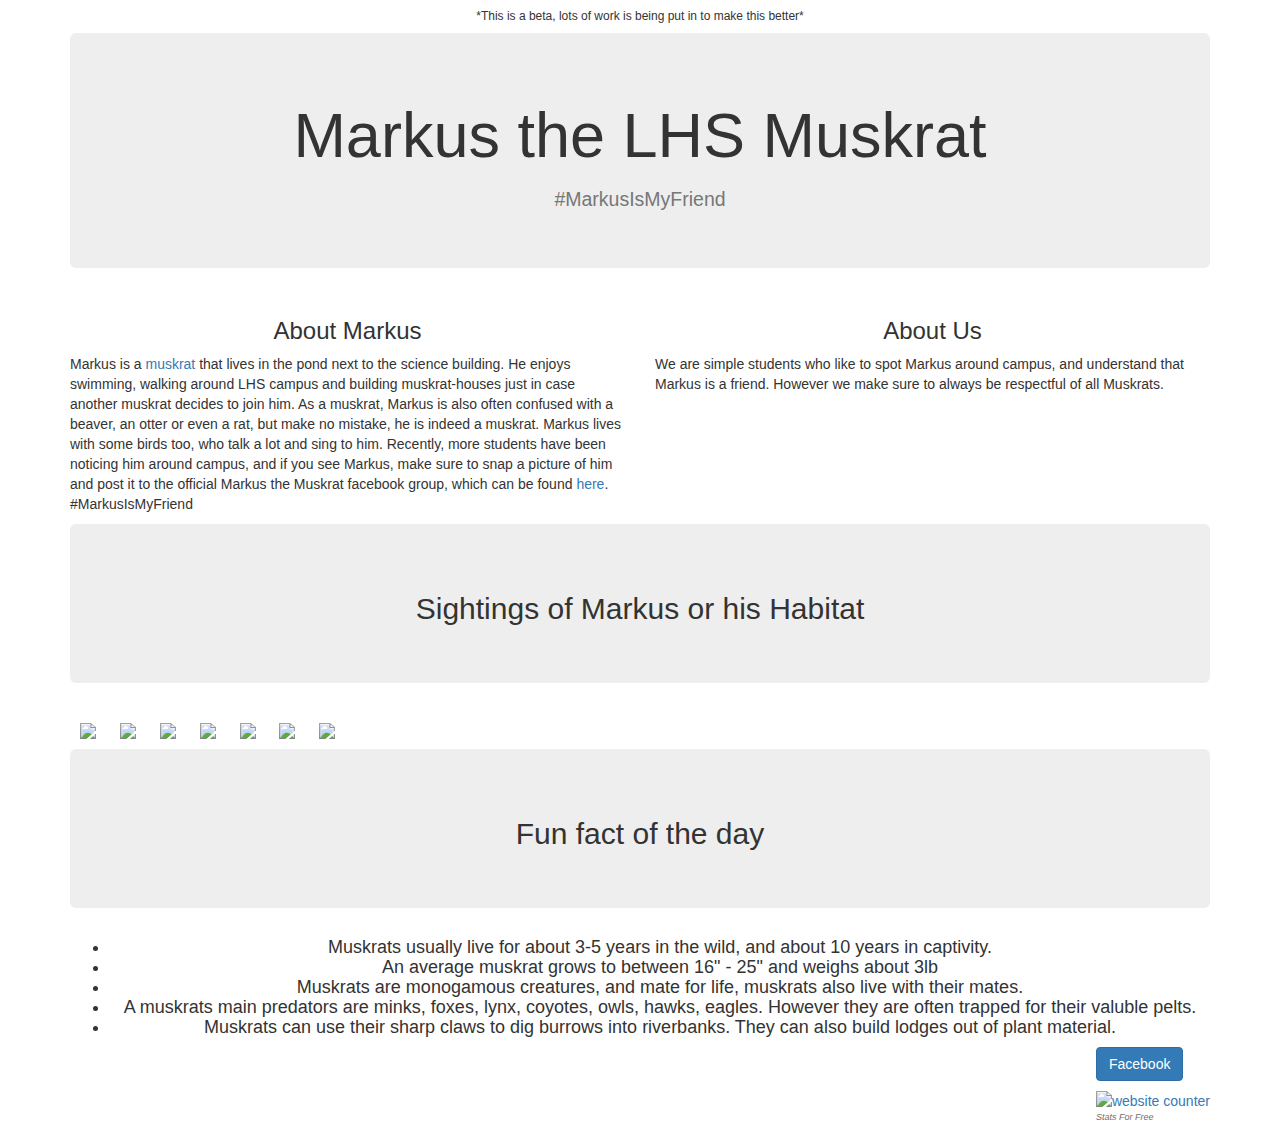
==== index.html @ 903a28e4 "admin page is set up, and checks password, dosn't do anything yet, fun fact of the day uploaded" ====
<DOCTYPE html>
<html lang = "en">
	<link type="text/css" rel="stylesheet" href="css/stylesheet.css"/>
	<link href="css/bootstrap.min.css" rel="stylesheet">
	<? php include ("counter.php") ?>
	<head>
		<title> Markus is a friend </title>
		<meta charset="utf-8">
		<meta name="viewport" content="width=device-width, initial-scale=1">
	</head>
	<body>
				<h6> *This is a beta, lots of work is being put in to make this better* </h6>

			<div class="container">
				<div class="jumbotron">
					<h1> Markus the LHS Muskrat </h1>
					<h2>
						<small> #MarkusIsMyFriend </small>
					</h2>
				</div>
				<div class="row">
			    <div class="col-sm-6">
			      <h3> About Markus </h3>
			      <p> Markus is a <a href = "https://en.wikipedia.org/wiki/Muskrat"> muskrat</a>
						that lives in the pond next to the science building.
					  He enjoys swimming, walking around LHS campus
						and building muskrat-houses just in case another
						muskrat decides to join him. As a muskrat, Markus
						is also often confused with a beaver, an otter or even a rat,
						but make no mistake, he is indeed a muskrat.
						Markus lives with some birds too, who talk a lot and sing to him.
						Recently, more students have been noticing him around campus,
						and if you see Markus, make sure to snap a picture of him and post
						it to the official Markus the Muskrat facebook group, which can be
						found <a href = "https://www.facebook.com/groups/MarkusIsMyFriend/"> here</a>.
						#MarkusIsMyFriend
					 </p>
			    </div>

			    <div class="col-sm-6">
			      <h3> About Us </h3>
			      <p> We are simple students who like to spot Markus around campus,
			      and understand that Markus is a friend. However we make sure to
						always be respectful of all Muskrats. </p>
			    </div>
			</div>
			<div class = "jumbotron">
					<h2> Sightings of Markus or his Habitat</h2>
				</div>
					<img class = "resize" src = "https://scontent.fbos1-1.fna.fbcdn.net/v/t1.0-9/13177167_10208013494273978_1755495851305184073_n.jpg?oh=29dd7fdafa2eb4900eeb655a7eabbfeb&oe=57DB51BE" /> 	<!-- markus's face -->
					<img class = "resize" src = "https://scontent.fbos1-1.fna.fbcdn.net/v/t1.0-0/s480x480/13254048_10208034855567997_215656266559975785_n.jpg?oh=b3788f196629e45971974d55b370bbbc&oe=57DA353C" /> <!-- markus profile -->
					<img class = "resize" src = "https://scontent.fbos1-1.fna.fbcdn.net/v/t1.0-9/13244680_10208034855688000_5148168050452304616_n.jpg?oh=0ec65deb910f3eea3d7e0514b43cc8d2&oe=57DDC62F" /> <!-- habitat -->
					<img class = "resize" src = "https://scontent.fbos1-1.fna.fbcdn.net/v/t1.0-0/p206x206/13174171_10208035707109285_7979274490377382306_n.jpg?oh=82111c498774b8fe80f1aae2226e6412&oe=57D47241" />
					<img class = "resize" src = "https://scontent.fbos1-1.fna.fbcdn.net/v/t1.0-9/13165876_10208035706749276_3727613688198493437_n.jpg?oh=83c525f3023a061ab7c5aaaa71fa4719&oe=57D673D6" />
					<img class = "resize" src = "https://scontent.fbos1-1.fna.fbcdn.net/v/t1.0-0/s480x480/13179233_1788818964688892_5309156421228415182_n.jpg?oh=6d230c49455841ce9fa1343bd6b1c92f&oe=579AD912" />
					<img class = "resize" src = "https://scontent.ford4-1.fna.fbcdn.net/v/t1.0-0/q85/p261x260/13177519_1020044021423233_8418665612523149609_n.jpg?oh=87412c68db81f36564aa03c72a7a123a&oe=57DC4CF6" />
				<div class = "jumbotron">
					<h2> Fun fact of the day </h1>
					</div>
							<h4>
								<ul>
									<li>Muskrats usually live for about 3-5 years in the wild, and about 10 years in captivity. </li>
									<li>An average muskrat grows to between 16" - 25" and weighs about 3lb </li>
									<li>Muskrats are monogamous creatures, and mate for life, muskrats also live with their mates. </li>
									<li> A muskrats main predators are minks, foxes, lynx, coyotes, owls, hawks, eagles. However they are often trapped for their valuble pelts. </li>
									<li> Muskrats can use their sharp claws to dig burrows into riverbanks. They can also build lodges out of plant material. </li>
									<!-- <li>  Muskrats also form floating platforms that are used for feeding.</li> -->
								</ul>
							</h4>
							</div>
				<div class= "container">
					<div class = pull-right>
						<p>
							<a href="https://www.facebook.com/groups/1214130268631350" target="_blank" class="btn btn-primary" role="button"> Facebook </a>
							<!-- <img src = "http://cdn.slashgear.com/wp-content/uploads/2013/03/Facebook-is-testing-out-a-new-button-2.png"/> facebook buttton -->
						</p>
						<p>
							<a href="http://www.hitwebcounter.com" target="_blank">
							<img src="http://hitwebcounter.com/counter/counter.php?page=6396985&style=0024&nbdigits=5&type=page&initCount=0" title="website counter" Alt="website counter"   border="0" >
							</a>                                        <br/>
							<a href="http://www.hitwebcounter.com" title="Stats For Free"
							  target="_blank" style="font-family: Arial, Helvetica, sans-serif;
							  font-size: 9px; color: #736C65; text-decoration: none ;"><em>Stats For Free                                        </em>
							</a>
						</p>
					</div>
		</div>
	</div>
	</body>
</html>
---- css/stylesheet.css ----
helvetica {
  font-family: helvetica;
}
brown {
  font-color: brown;
}

body {
  background-color: CC9966;
}

h1, h2, h3, h4, h5, h6 {
  text-align: center;
}

img.resize {
  max-width:32%;
  max-height: 32%;

  padding-left: 10px;
  padding-right: 10px;
  padding-bottom: 10px;
  padding-top: 10px;
}

img.resizeSmall {
  max-width: 7%;
  max-height: 7%;
}

.pull-right {
  float: right !important;
}
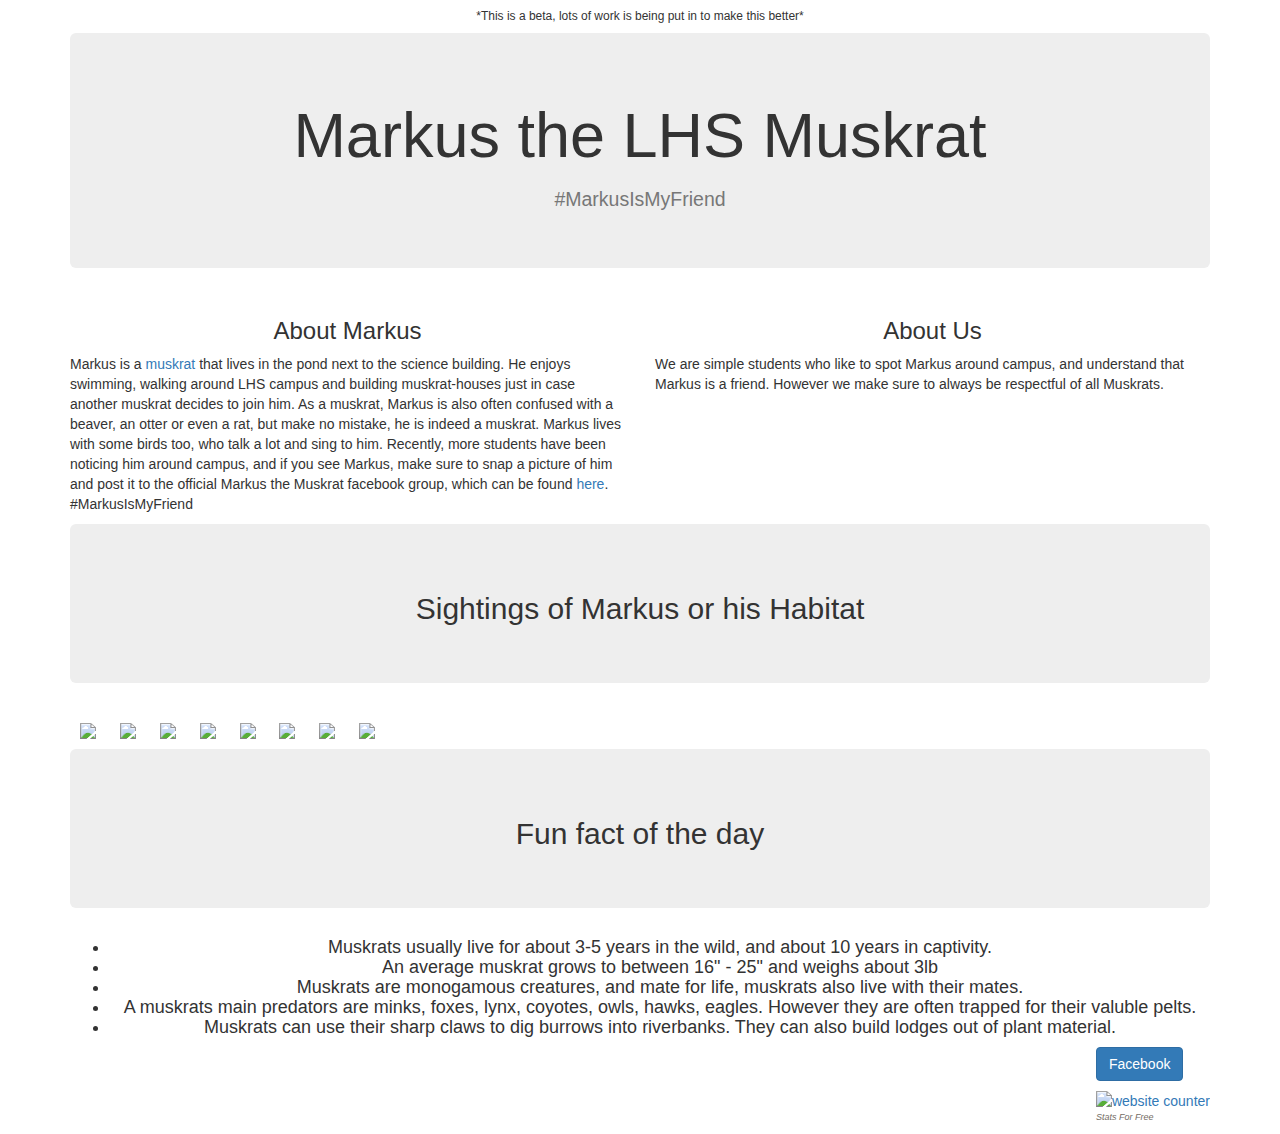
==== commit f80337cf: "picture uploaded, nuked login code, pages still exist but have been torn down to scratch, will start" ====
--- a/index.html
+++ b/index.html
@@ -54,6 +54,7 @@
 					<img class = "resize" src = "https://scontent.fbos1-1.fna.fbcdn.net/v/t1.0-9/13165876_10208035706749276_3727613688198493437_n.jpg?oh=83c525f3023a061ab7c5aaaa71fa4719&oe=57D673D6" />
 					<img class = "resize" src = "https://scontent.fbos1-1.fna.fbcdn.net/v/t1.0-0/s480x480/13179233_1788818964688892_5309156421228415182_n.jpg?oh=6d230c49455841ce9fa1343bd6b1c92f&oe=579AD912" />
 					<img class = "resize" src = "https://scontent.ford4-1.fna.fbcdn.net/v/t1.0-0/q85/p261x260/13177519_1020044021423233_8418665612523149609_n.jpg?oh=87412c68db81f36564aa03c72a7a123a&oe=57DC4CF6" />
+					<img class = "resize" src = "https://scontent.fphl1-1.fna.fbcdn.net/v/t1.0-9/13244814_844494948995388_151336930897842324_n.jpg?oh=32f85da5ec0b951a7122b4b8a7021c2f&oe=57A62E23" />
 				<div class = "jumbotron">
 					<h2> Fun fact of the day </h1>
 					</div>
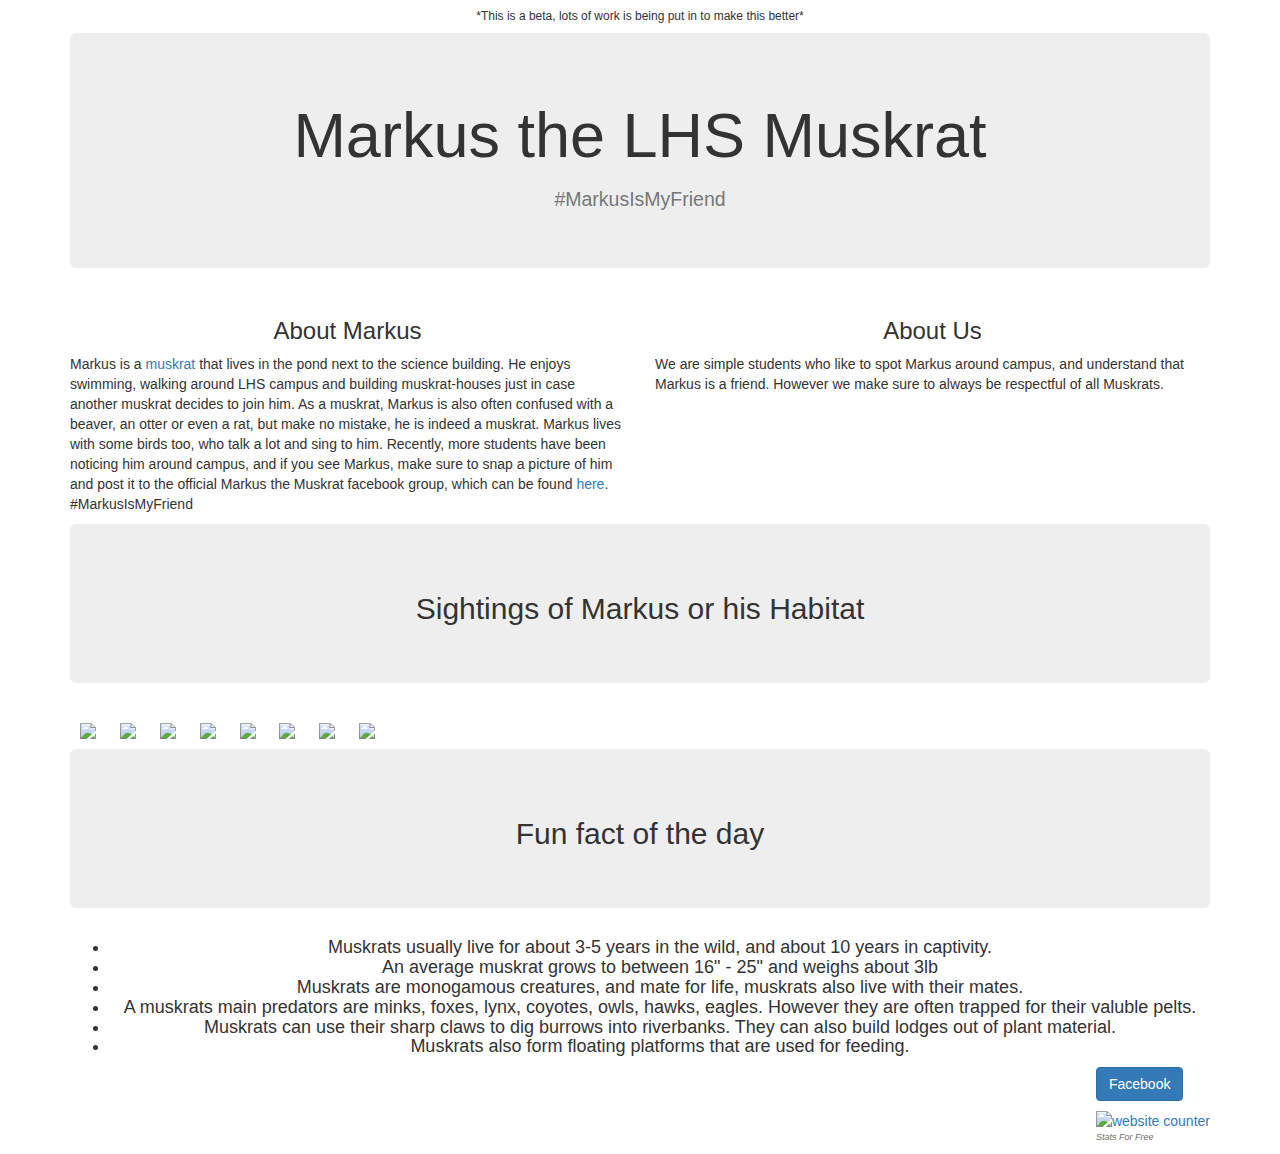
==== commit 6b786b9d: "fun fact of the day upload" ====
--- a/index.html
+++ b/index.html
@@ -65,7 +65,7 @@
 									<li>Muskrats are monogamous creatures, and mate for life, muskrats also live with their mates. </li>
 									<li> A muskrats main predators are minks, foxes, lynx, coyotes, owls, hawks, eagles. However they are often trapped for their valuble pelts. </li>
 									<li> Muskrats can use their sharp claws to dig burrows into riverbanks. They can also build lodges out of plant material. </li>
-									<!-- <li>  Muskrats also form floating platforms that are used for feeding.</li> -->
+									<li>  Muskrats also form floating platforms that are used for feeding.</li>
 								</ul>
 							</h4>
 							</div>
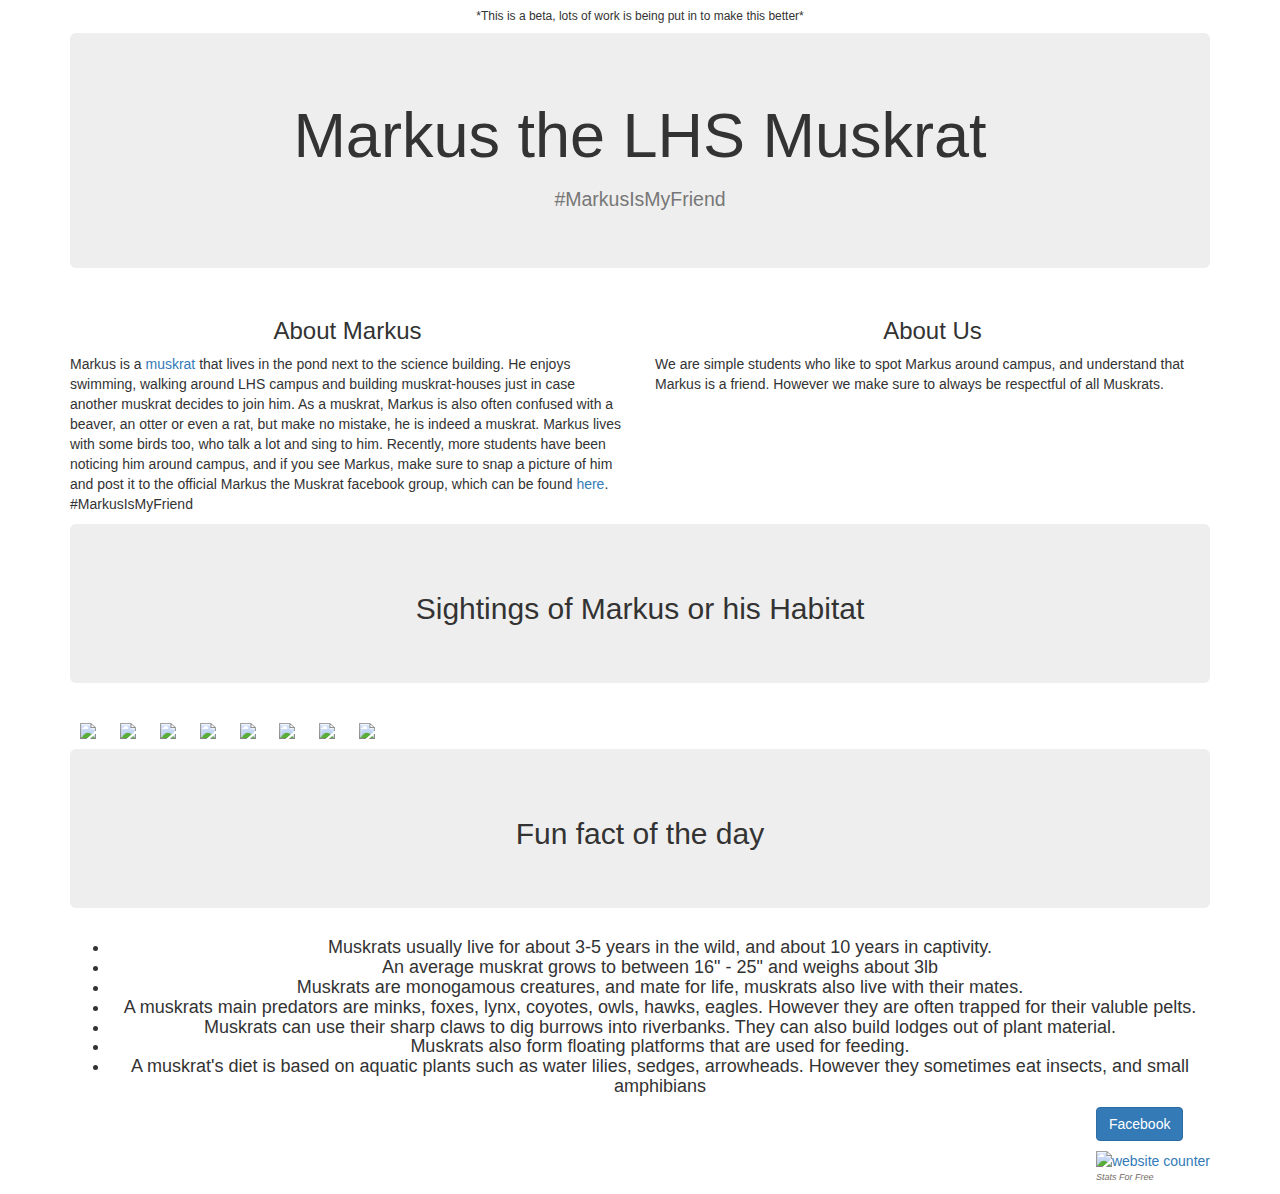
==== commit 042cfce4: "fact of the day" ====
--- a/index.html
+++ b/index.html
@@ -65,7 +65,8 @@
 									<li>Muskrats are monogamous creatures, and mate for life, muskrats also live with their mates. </li>
 									<li> A muskrats main predators are minks, foxes, lynx, coyotes, owls, hawks, eagles. However they are often trapped for their valuble pelts. </li>
 									<li> Muskrats can use their sharp claws to dig burrows into riverbanks. They can also build lodges out of plant material. </li>
-									<li>  Muskrats also form floating platforms that are used for feeding.</li>
+									<li> Muskrats also form floating platforms that are used for feeding.</li>
+									<li> A muskrat's diet is based on aquatic plants such as water lilies, sedges, arrowheads. However they sometimes eat insects, and small amphibians</li>
 								</ul>
 							</h4>
 							</div>
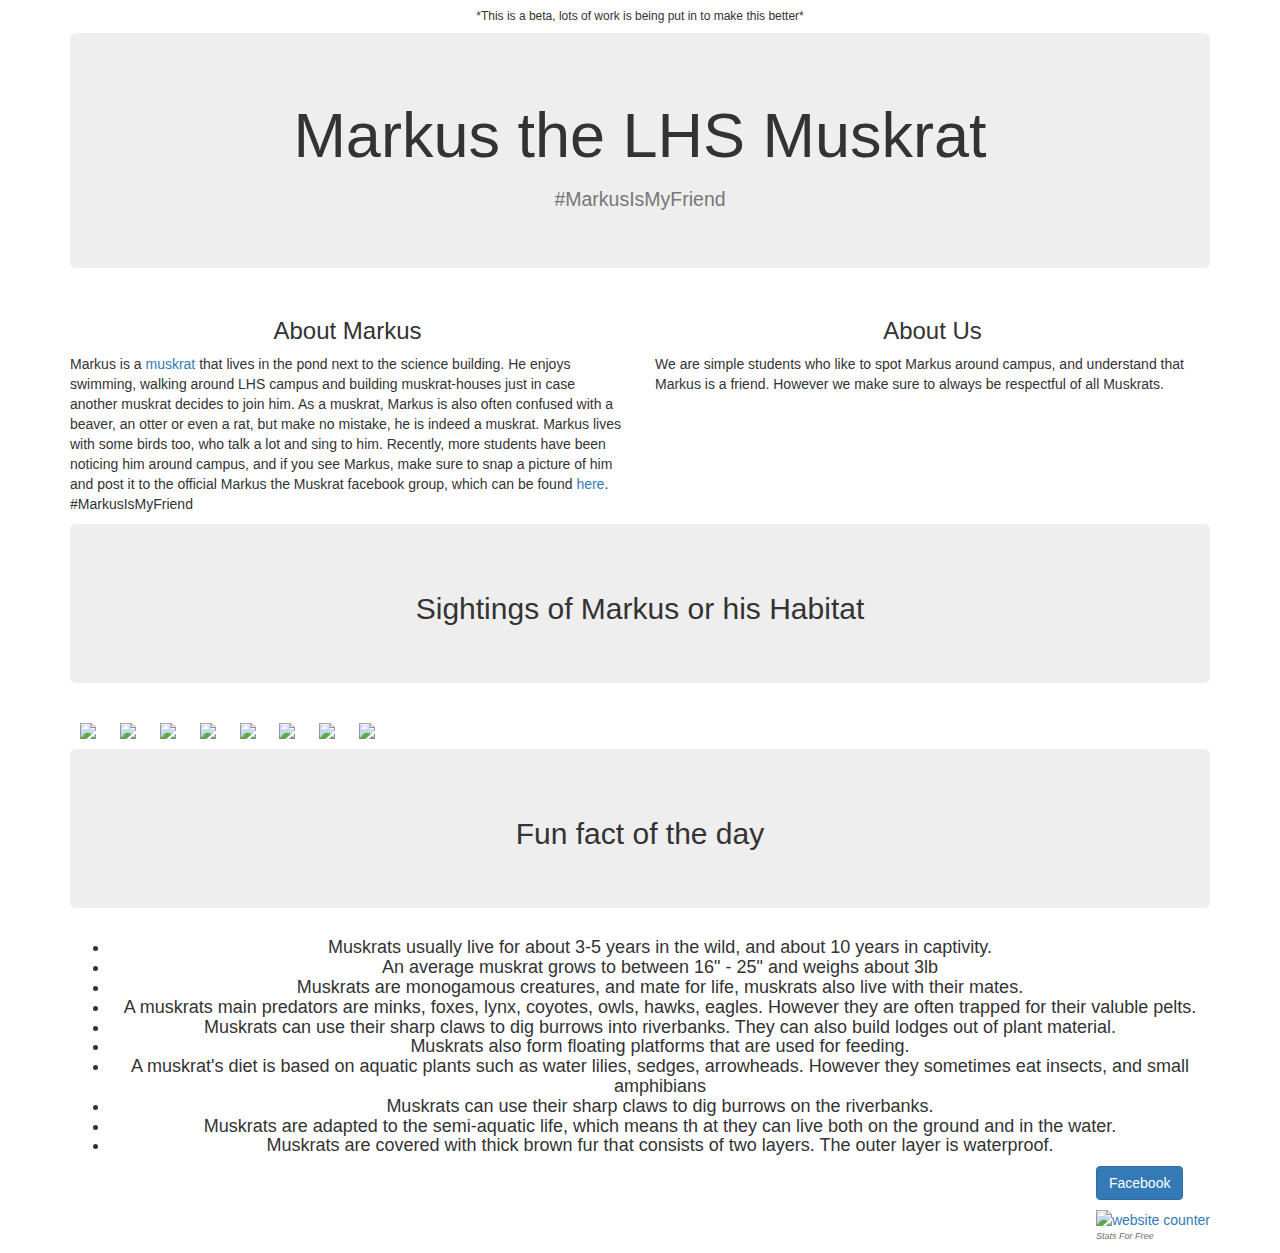
==== commit 4af25e9b: "daily facts update" ====
--- a/index.html
+++ b/index.html
@@ -67,6 +67,9 @@
 									<li> Muskrats can use their sharp claws to dig burrows into riverbanks. They can also build lodges out of plant material. </li>
 									<li> Muskrats also form floating platforms that are used for feeding.</li>
 									<li> A muskrat's diet is based on aquatic plants such as water lilies, sedges, arrowheads. However they sometimes eat insects, and small amphibians</li>
+									<li> Muskrats can use their sharp claws to dig burrows on the riverbanks.</li>
+									<li> Muskrats are adapted to the semi-aquatic life, which means th at they can live both on the ground and in the water. </li>
+									<li> Muskrats are covered with thick brown fur that consists of two layers. The outer layer is waterproof. </li>
 								</ul>
 							</h4>
 							</div>
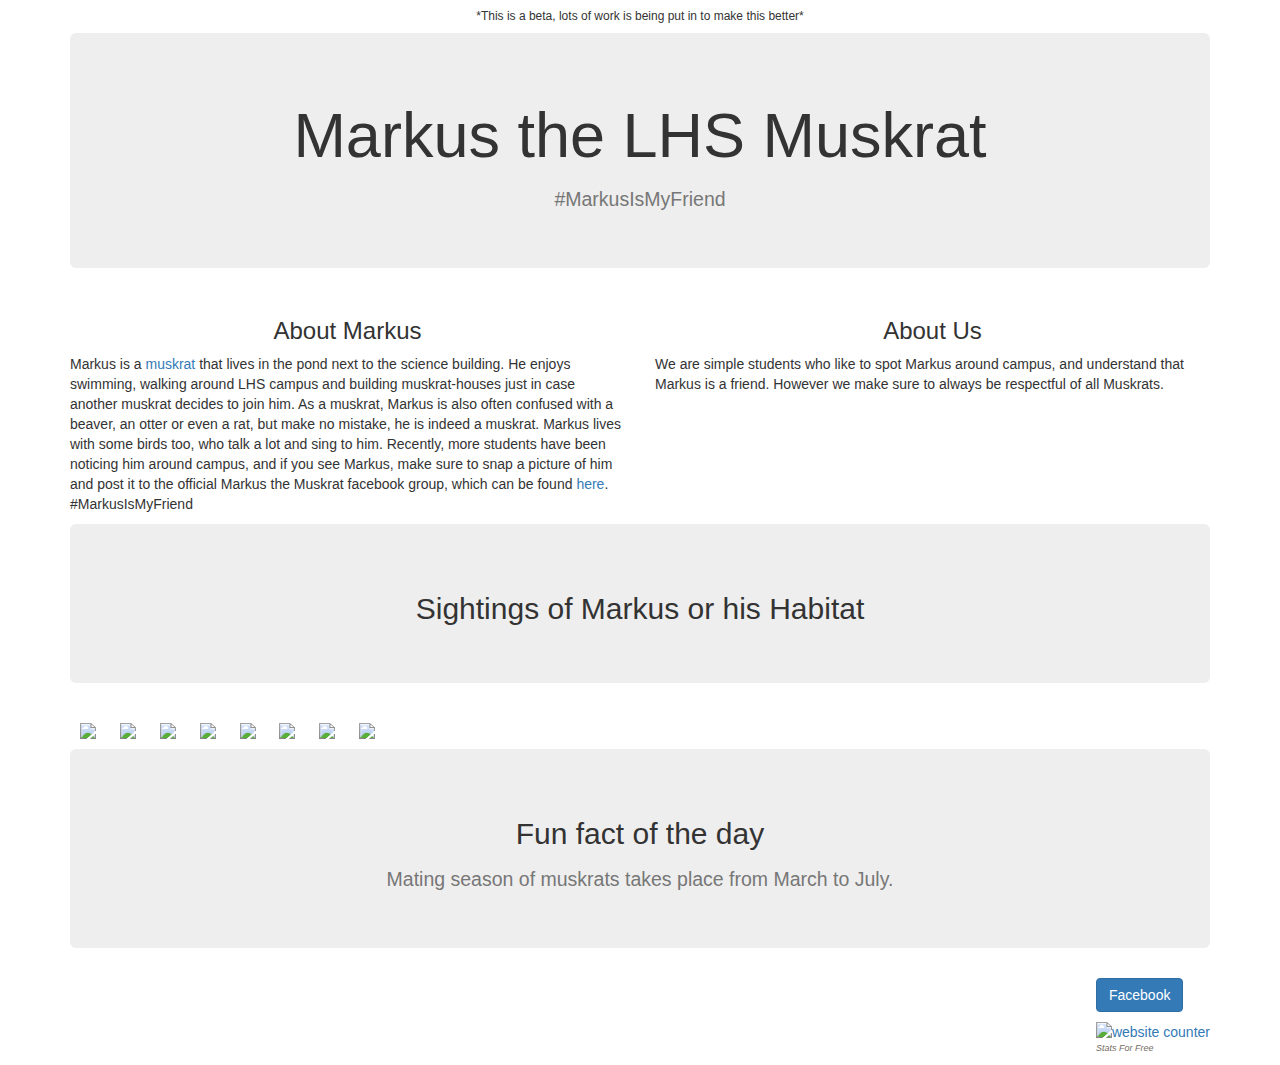
==== commit cc5ae562: "fun fact of the day reworkin" ====
--- a/index.html
+++ b/index.html
@@ -57,21 +57,11 @@
 					<img class = "resize" src = "https://scontent.fphl1-1.fna.fbcdn.net/v/t1.0-9/13244814_844494948995388_151336930897842324_n.jpg?oh=32f85da5ec0b951a7122b4b8a7021c2f&oe=57A62E23" />
 				<div class = "jumbotron">
 					<h2> Fun fact of the day </h1>
-					</div>
-							<h4>
-								<ul>
-									<li>Muskrats usually live for about 3-5 years in the wild, and about 10 years in captivity. </li>
-									<li>An average muskrat grows to between 16" - 25" and weighs about 3lb </li>
-									<li>Muskrats are monogamous creatures, and mate for life, muskrats also live with their mates. </li>
-									<li> A muskrats main predators are minks, foxes, lynx, coyotes, owls, hawks, eagles. However they are often trapped for their valuble pelts. </li>
-									<li> Muskrats can use their sharp claws to dig burrows into riverbanks. They can also build lodges out of plant material. </li>
-									<li> Muskrats also form floating platforms that are used for feeding.</li>
-									<li> A muskrat's diet is based on aquatic plants such as water lilies, sedges, arrowheads. However they sometimes eat insects, and small amphibians</li>
-									<li> Muskrats can use their sharp claws to dig burrows on the riverbanks.</li>
-									<li> Muskrats are adapted to the semi-aquatic life, which means th at they can live both on the ground and in the water. </li>
-									<li> Muskrats are covered with thick brown fur that consists of two layers. The outer layer is waterproof. </li>
-								</ul>
-							</h4>
+
+							<h2>
+								<small> Mating season of muskrats takes place from March to July.</small>
+							</h2>
+							</div>
 							</div>
 				<div class= "container">
 					<div class = pull-right>
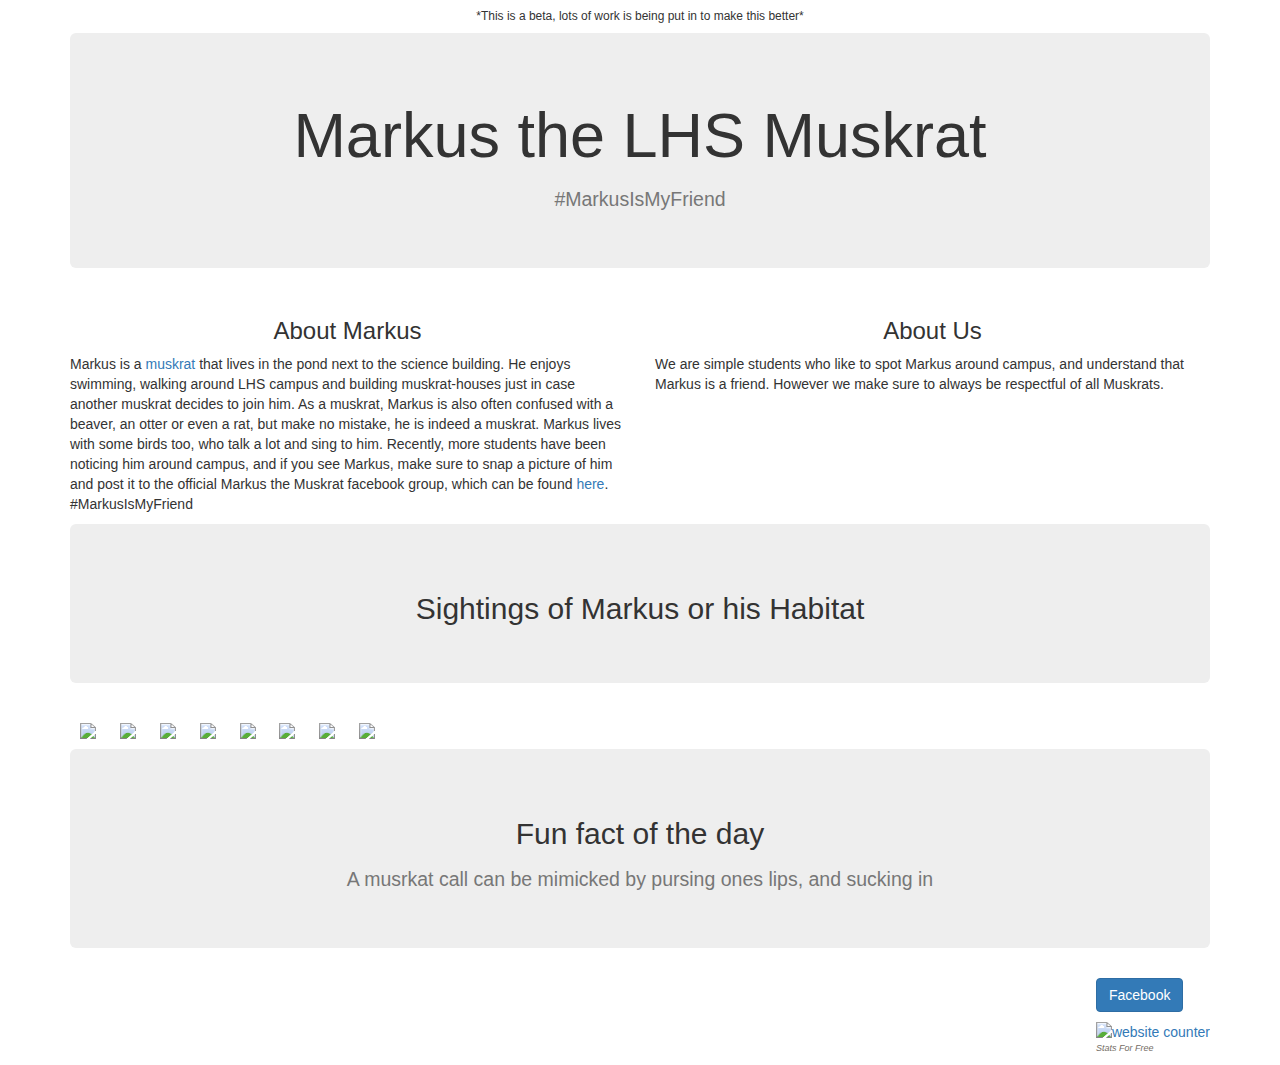
==== commit 18d89210: "fun fact" ====
--- a/index.html
+++ b/index.html
@@ -59,7 +59,8 @@
 					<h2> Fun fact of the day </h1>
 
 							<h2>
-								<small> Mating season of muskrats takes place from March to July.</small>
+								<small> A musrkat call can be mimicked by pursing ones lips, and sucking in </small>
+								<!-- <small> Muskrats usually mate underwater <small> -->
 							</h2>
 							</div>
 							</div>
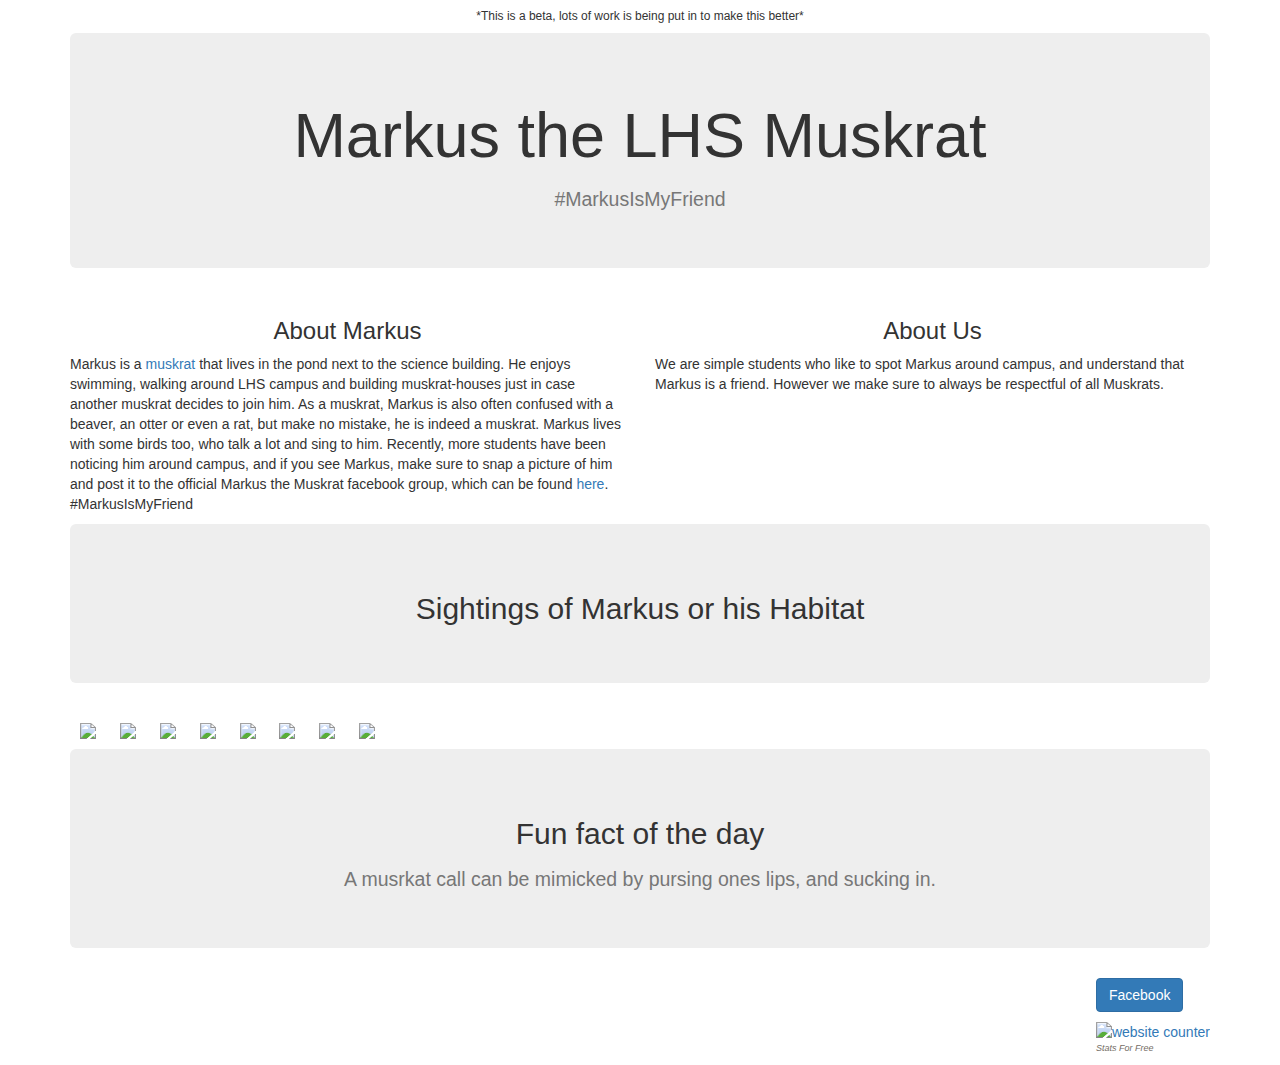
==== commit b1dfde91: "fix" ====
--- a/index.html
+++ b/index.html
@@ -59,7 +59,7 @@
 					<h2> Fun fact of the day </h1>
 
 							<h2>
-								<small> A musrkat call can be mimicked by pursing ones lips, and sucking in </small>
+								<small> A musrkat call can be mimicked by pursing ones lips, and sucking in. </small>
 								<!-- <small> Muskrats usually mate underwater <small> -->
 							</h2>
 							</div>
